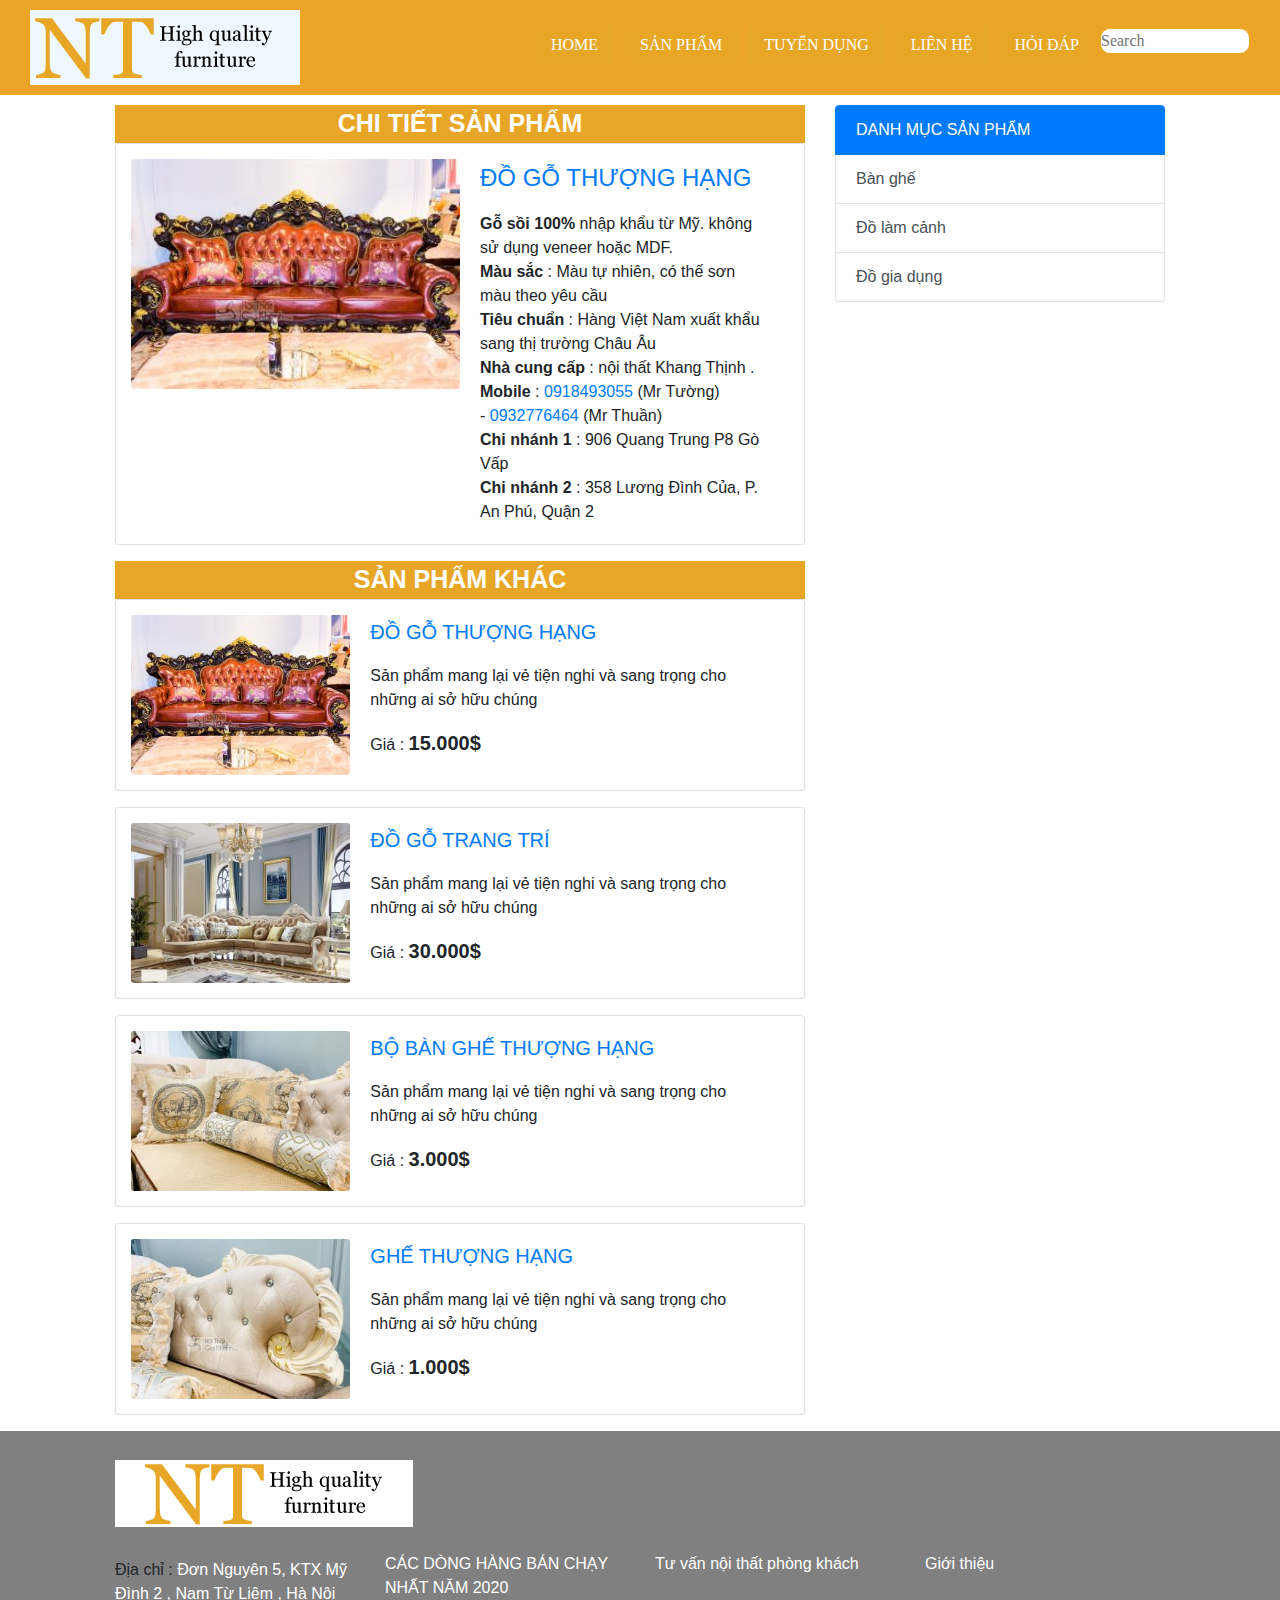
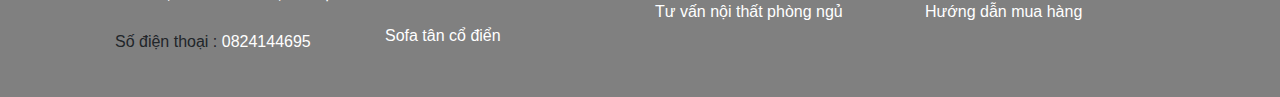
==== ctsanpham.html @ 85a5ea93 "ASM" ====
<!DOCTYPE html>
<html lang="en">

<head>
    <meta charset="UTF-8">
    <meta name="viewport" content="width=device-width, initial-scale=1.0">
    <title>Sản phẩm</title>
    <link rel="stylesheet" href="bootstrap-4.5.0-dist/css/bootstrap.css">
    <script src="jquery/jquery-3.5.0.min.js"></script>
    <script src="bootstrap-4.5.0-dist/js/bootstrap.js"></script>
    <link rel="stylesheet" href="css/style.css">
    <link rel="stylesheet" href="css/hoidap.css">
</head>

<body>

    <div class="container-fluid first" style="background-color: #EBA426; margin: 0px 0px 10px 0px;">
        <div class="row">
            
            <div class="col-md-3">
                <div class="khoi" style="background-color: aliceblue;width: 270px;">
                    <a href="index.html"><img src="img/Chưa đặt tên-2.png" alt=""></a>
                </div>
            </div>
            <div class="col-md-9">
                <ul class="nav justify-content-end" style="margin-top: 15px; font-family: Georgia;">
                    <li class="nav-item">
                        <a class="nav-link active text-uppercase" href="index.html" style="color: white;">HOME</a>
                    </li>
                    <li class="nav-item">
                        <a class="nav-link text-uppercase" href="sanpham.html" style="color: white;">SẢN PHẨM</a>
                    </li>
                    <li class="nav-item">
                        <a class="nav-link text-uppercase" href="tuyendung.html" style="color: white;">TUYỂN DỤNG</a>
                    </li>
                    <li class="nav-item">
                        <a class="nav-link text-uppercase" href="lienhe.html" style="color: white;">LIÊN HỆ</a>
                    </li>
                    <li class="nav-item">
                        <a class="nav-link text-uppercase" href="hoidap.html" style="color: white;">HỎI ĐÁP</a>
                    </li>
                    <li>
                        <div class="input-group">

                            <input type="search"  placeholder="Search">
                        </div>
                    </li>


                </ul>
            </div>
            </div>
        
    </div>

    <div class="container">
        <div class="row">
            <div class="col-sm-8">
                <div class="tieuDe">
                    CHI TIẾT SẢN PHẨM
                </div>
                <div class="sanpham">
                    
                    <div class="card mb-3" style="max-width: 900px;">
                        <div class="row no-gutters ">
                            <div class="col-md-6">
                                <a href=""><img src="img/sp1.jpg" height="230px" class="card-img" alt="..."></a>
                            </div>
                            <div class="col-md-6">
                                <div class="card-body">
                                    <a href="">
                                        <h4 class="card-title">ĐỒ GỖ THƯỢNG HẠNG</h4>
                                    </a>
                                    <p class="card-text"><b> Gỗ sồi 100%</b> nhập khẩu từ Mỹ. không sử dụng veneer hoặc MDF.
                                        <br>
                                        <b>Màu sắc </b>
                                         : Màu tự nhiên, có thế sơn màu theo yêu cầu <br>
                                        <b> Tiêu chuẩn</b> : Hàng Việt Nam xuất khẩu sang thị trường Châu Âu <br>
                                       <b> Nhà cung cấp</b> : nội thất Khang Thịnh .
                                       <br>
                                       <b>
                                        Mobile</b>   : <a href=""> 0918493055</a> (Mr Tường) <br> -  <a href=""> 0932776464 </a>(Mr Thuần) <br>
                                        <b> Chi nhánh 1</b> : 906 Quang Trung P8 Gò Vấp <br>
                                        <b> Chi nhánh 2</b> : 358 Lương Đình Của, P. An Phú, Quận 2</p>
                                    
                                </div>
                            </div>
                        </div>
                    </div>
                    
                </div>
                <div class="tieuDe">
                    SẢN PHẨM KHÁC
                </div>
                <article>
                    <div class="card mb-3" style="max-width: 900px;">
                        <div class="row no-gutters ">
                            <div class="col-md-4">
                                <a href="ctsanpham.html"><img src="img/sp1.jpg" height="160px" class="card-img" alt="..."></a>
                            </div>
                            <div class="col-md-8">
                                <div class="card-body">
                                    <a href="ctsanpham.html">
                                        <h5 class="card-title">ĐỒ GỖ THƯỢNG HẠNG</h5>
                                    </a>
                                    <p class="card-text">Sản phẩm mang lại vẻ tiện nghi và sang trọng cho những ai sở
                                        hữu chúng</p>
                                    <span class="price">
                                        Giá : <span class="price-number"> 15.000$</span>
                                        </span>
                                </div>
                            </div>
                        </div>
                    </div>

                    <div class="card mb-3" style="max-width: 900px;">
                        <div class="row no-gutters ">
                            <div class="col-md-4">
                                <a href="ctsanpham.html"><img src="img/sp2.jpg" height="160px" class="card-img" alt="..."></a>
                            </div>
                            <div class="col-md-8">
                                <div class="card-body">
                                    <a href="ctsanpham.html">
                                        <h5 class="card-title">ĐỒ GỖ TRANG TRÍ</h5>
                                    </a>
                                    <p class="card-text">Sản phẩm mang lại vẻ tiện nghi và sang trọng cho những ai sở
                                        hữu chúng</p>
                                    <span class="price">
                                        Giá : <span class="price-number"> 30.000$</span>
                                    </span>
                                </div>
                            </div>
                        </div>
                    </div>
                    <div class="card mb-3" style="max-width: 900px;">
                        <div class="row no-gutters ">
                            <div class="col-md-4">
                                <a href="ctsanpham.html"><img src="img/sp3.jpg" height="160px" class="card-img" alt="..."></a>
                            </div>
                            <div class="col-md-8">
                                <div class="card-body">
                                    <a href="ctsanpham.html">
                                        <h5 class="card-title">BỘ BÀN GHẾ THƯỢNG HẠNG</h5>
                                    </a>
                                    <p class="card-text">Sản phẩm mang lại vẻ tiện nghi và sang trọng cho những ai sở
                                        hữu chúng</p>
                                    <span class="price">
                                        Giá : <span class="price-number"> 3.000$
                                        </span> </span>
                                </div>
                            </div>
                        </div>
                    </div>
                    <div class="card mb-3" style="max-width: 900px;">
                        <div class="row no-gutters ">
                            <div class="col-md-4">
                                <a href="ctsanpham.html"><img src="img/sp4.jpg" height="160px" class="card-img" alt="..."></a>
                            </div>
                            <div class="col-md-8">
                                <div class="card-body">
                                    <a href="ctsanpham.html">
                                        <h5 class="card-title"> GHẾ THƯỢNG HẠNG</h5>
                                    </a>
                                    <p class="card-text">Sản phẩm mang lại vẻ tiện nghi và sang trọng cho những ai sở
                                        hữu chúng</p>
                                    <span class="price">
                                        Giá : <span class="price-number"> 1.000$
                                        </span> </span>

                                </div>
                            </div>
                        </div>
                    </div>
                </article>
            </div>
            <div class="col-sm-4">
                <aside>
                    <div class="list-group">
                        <button type="button" class="list-group-item list-group-item-action active">
                            DANH MỤC SẢN PHẨM
                        </button>
                        <button type="button" class="list-group-item list-group-item-action">Bàn ghế</button>
                        <button type="button" class="list-group-item list-group-item-action">Đồ làm cảnh</button>
                        <button type="button" class="list-group-item list-group-item-action">Đồ gia dụng</button>

                    </div>
                </aside>
            </div>
        </div>
    </div>



    </div>
    <div class="container-fluid" style="background-color: gray;">
        <div class="container">
            <div class="row">
                <div class="col-sm-3">
                    <div class="contact">
                        <a href="" style="background-color: white;padding: 25px;"><img src="img/Chưa đặt tên-2.png"
                                alt=""></a>
                        <br><br>
                        Địa chỉ : <a href="" style="color: white;">Đơn Nguyên 5, KTX Mỹ Đình 2 , Nam Từ Liêm , Hà
                            Nội</a>
                        <br><br>
                        Số điện thoại : <a href="" style="color: white;">0824144695</a>

                    </div>
                </div>
                <div class="col-sm-3">
                    <div class="contact"><br><br><br><br>
                        <a href="" style="color: white;">CÁC DÒNG HÀNG BÁN CHẠY NHẤT NĂM 2020</a>
                        <br><br>
                        <a href="" style="color: white;"> Sofa tân cổ điển</a> <br><br>



                    </div>
                </div>
                <div class="col-sm-3">
                    <div class="contact">
                        <br><br><br><br>
                        <a href="" style="color: white;"> Tư vấn nội thất phòng khách</a>
                        <br><br>
                        <a href="" style="color: white;"> Tư vấn nội thất phòng ngủ</a>
                    </div>
                </div>
                <div class="col-sm-3">
                    <div class="contact">
                        <br><br><br><br>
                        <a href="" style="color: white;"> Giới thiệu</a><br><br>
                        <a href="" style="color: white;"> Hướng dẫn mua hàng</a>
                    </div>
                </div>
            </div>
        </div>
    </div>

</body>

</html>
---- css/style.css ----
.first{
    padding: 10px 0px 10px 0px;
}
*{
    padding: 0;
    margin: 0px ;
    
    
}
.nav-item{
    margin-top: 20px;
    background-color: #e8a627 ;
    margin: 0px 5px 0px 5px;
    border-radius: 5px ;
}
.nav-item :hover{
    background-color: greenyellow;
    border-radius: 5px;
}
.khoi{
    width: 100%;
    height: 75px ;
    
}
.khoi :hover{
    text-decoration: none;
}
.contact{

    padding-top: 25px;
    margin-bottom: 25px;
}
.contact :hover{
    text-decoration: none;
   
}

  input[type=search]:focus {
    border-radius: 10px;
    width: 200px;
    border:1px solid #e8a627;
    
    outline:none;
    
  }

  input[type=search] {
    border:1px solid #e8a627;
      margin-top: 3px;
      transition: .5s ease-in-out ;
      border-radius: 10px;
      width: 150px;
        transform: skewX(1.2);
    
        outline:none;
  }
  .row{
      margin-right: 15px;
      margin-left: 15px;
  }
  .price-number{
      font-size: 20px;
      font-weight: bolder;
  }
---- css/hoidap.css ----
input[type=text] {
    width: 900px;
    
  
  }
  
.conten{
      text-align: center;
      
      font-size: inherit;
      font-weight: bolder;
    font-size: 30px;
    margin: auto;
  }
  p{
      margin-top: 50px;
  }
  label , input[type=text] , input[type=email] ,textareas{
      margin-top: 20px;
  }
  .card-img{
    margin: 15px 0px 15px 0px;
    
  }
  .card-title{
    margin-bottom: -30px;
    padding-bottom: -80px;
  }
  a:hover{
    text-decoration: none;
  }
  .tieuDe{
    text-align: center;
    font-size: 25px;
    font-weight: bold;
    background-color: #e8a627;
    color: white;
    
  }
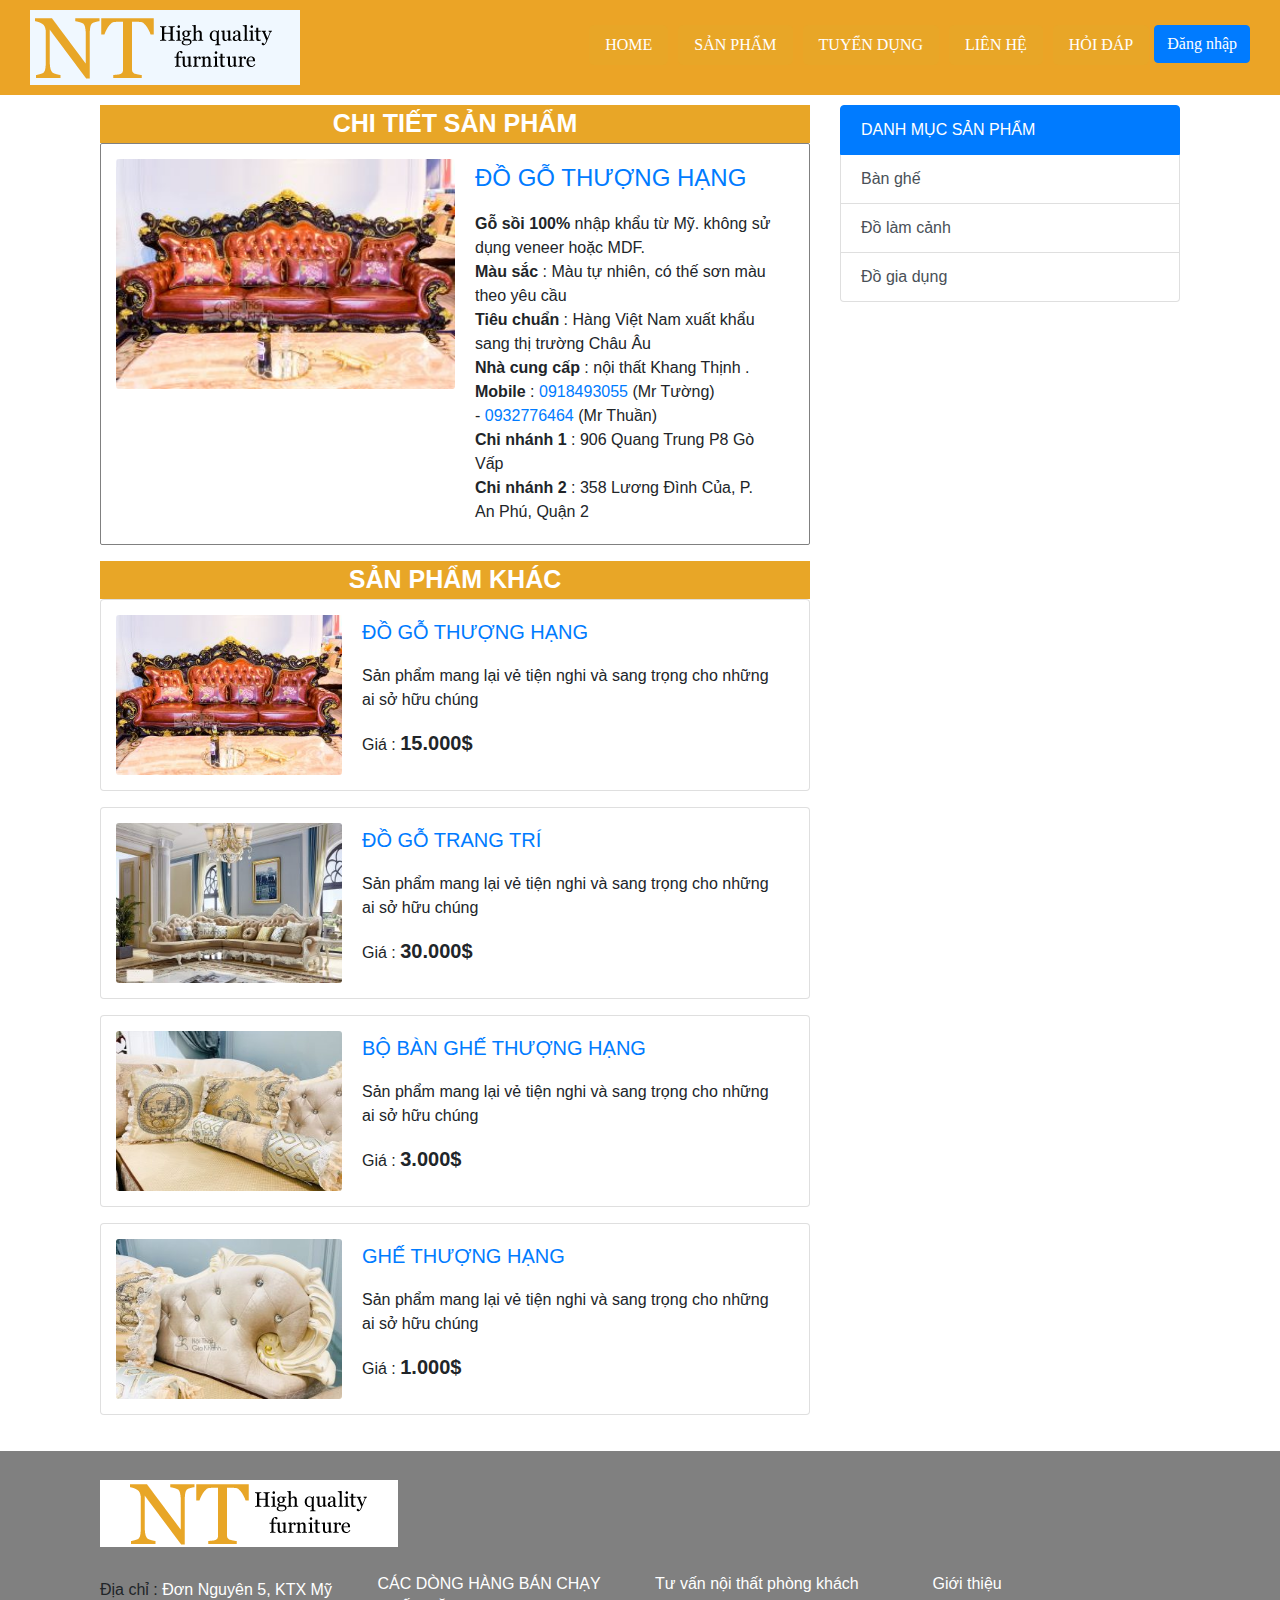
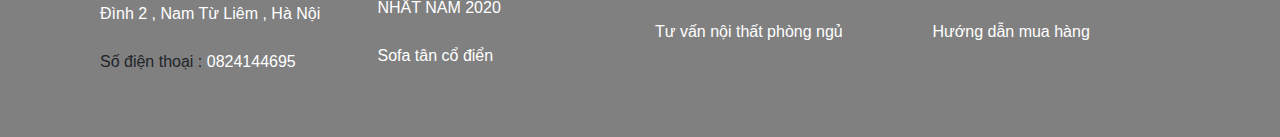
==== commit f38be9e1: "nghiapd" ====
--- a/ctsanpham.html
+++ b/ctsanpham.html
@@ -40,9 +40,40 @@
                         <a class="nav-link text-uppercase" href="hoidap.html" style="color: white;">HỎI ĐÁP</a>
                     </li>
                     <li>
-                        <div class="input-group">
-
-                            <input type="search"  placeholder="Search">
+                        <button type="button" class="btn btn-primary" data-toggle="modal" data-target="#exampleModal"
+                            data-whatever="@mdo">Đăng nhập</button>
+                        
+
+                        <div class="modal fade" id="exampleModal" tabindex="-1" role="dialog"
+                            aria-labelledby="exampleModalLabel" aria-hidden="true">
+                            <div class="modal-dialog">
+                                <div class="modal-content">
+                                    <div class="modal-header">
+                                        <h5 class="modal-title" id="exampleModalLabel">Đăng nhập</h5>
+                                        <button type="button" class="close" data-dismiss="modal" aria-label="Close">
+                                            <span aria-hidden="true">&times;</span>
+                                        </button>
+                                    </div>
+                                    <div class="modal-body">
+                                        <form>
+                                            <div class="form-group">
+                                                <label for="recipient-name" class="col-form-label">Tên đăng nhập:</label>
+                                                <input type="text" class="form-control" id="recipient-name">
+                                            </div>
+                                            <div class="form-group">
+                                                <label for="message-text" class="col-form-label">Mật khẩu</label>
+                                                <br>
+                                                <input class="form-control" type="password">
+                                            </div>
+                                        </form>
+                                    </div>
+                                    <div class="modal-footer">
+                                        <button type="button" class="btn btn-secondary"
+                                            data-dismiss="modal">Đóng</button>
+                                        <button type="button" class="btn btn-primary">Login</button>
+                                    </div>
+                                </div>
+                            </div>
                         </div>
                     </li>
 
@@ -61,7 +92,7 @@
                 </div>
                 <div class="sanpham">
                     
-                    <div class="card mb-3" style="max-width: 900px;">
+                    <div class="card-card  mb-3" style="max-width: 900px; border: 1px solid gray; border-radius: 2px;">
                         <div class="row no-gutters ">
                             <div class="col-md-6">
                                 <a href=""><img src="img/sp1.jpg" height="230px" class="card-img" alt="..."></a>
@@ -82,8 +113,9 @@
                                         Mobile</b>   : <a href=""> 0918493055</a> (Mr Tường) <br> -  <a href=""> 0932776464 </a>(Mr Thuần) <br>
                                         <b> Chi nhánh 1</b> : 906 Quang Trung P8 Gò Vấp <br>
                                         <b> Chi nhánh 2</b> : 358 Lương Đình Của, P. An Phú, Quận 2</p>
-                                    
-                                </div>
+                                        
+                                </div>
+                                
                             </div>
                         </div>
                     </div>
--- a/css/style.css
+++ b/css/style.css
@@ -35,7 +35,7 @@
    
 }
 
-  input[type=search]:focus {
+  /* input[type=search]:focus {
     border-radius: 10px;
     width: 200px;
     border:1px solid #e8a627;
@@ -53,7 +53,7 @@
         transform: skewX(1.2);
     
         outline:none;
-  }
+  } */
   .row{
       margin-right: 15px;
       margin-left: 15px;
@@ -62,6 +62,39 @@
       font-size: 20px;
       font-weight: bolder;
   }
+  .list-group-navs{
+      display: flex;
+  }
+  .list-group-navs ul li{
+      display: flex;
+  }
+  .list-group-navs ul ul{
+    position: absolute;
+    display: none;
+    text-decoration: none;
+    transition: .5s ease-in-out;
+  }
+  .list-group-navs>ul>li:hover>ul{
+      display: inline-block;
+        padding-top: 20px;
+        padding-left: 20px;
+        
+        
+    }
+    .list-group-navs>ul>li>ul>li>a:hover{
+       background-color: blanchedalmond;
+       color: #e8a627;
+    }
+a { 
+    text-decoration: none;
+}
+.list-group-navs:hover{
+    margin-bottom: 85px;
+    transition: .5s ease-in-out;
+}
+.card:hover{
+    box-shadow: 3px 3px 3px 3px black;
+}
 
 
 
--- a/css/hoidap.css
+++ b/css/hoidap.css
@@ -1,3 +1,6 @@
+*{
+  display: flexbox;
+}
 input[type=text] {
     width: 900px;
     
@@ -36,6 +39,18 @@
     background-color: #e8a627;
     color: white;
     
+  }.button-submit{
+    
+    margin-left: 500px;
+    
+  }
+  .button-sb{
+    width: 100px;
+    margin-left: 550px;
+    
+  }
+  .container{
+    padding: 0px 0px 20px 0px;
   }
   
   
